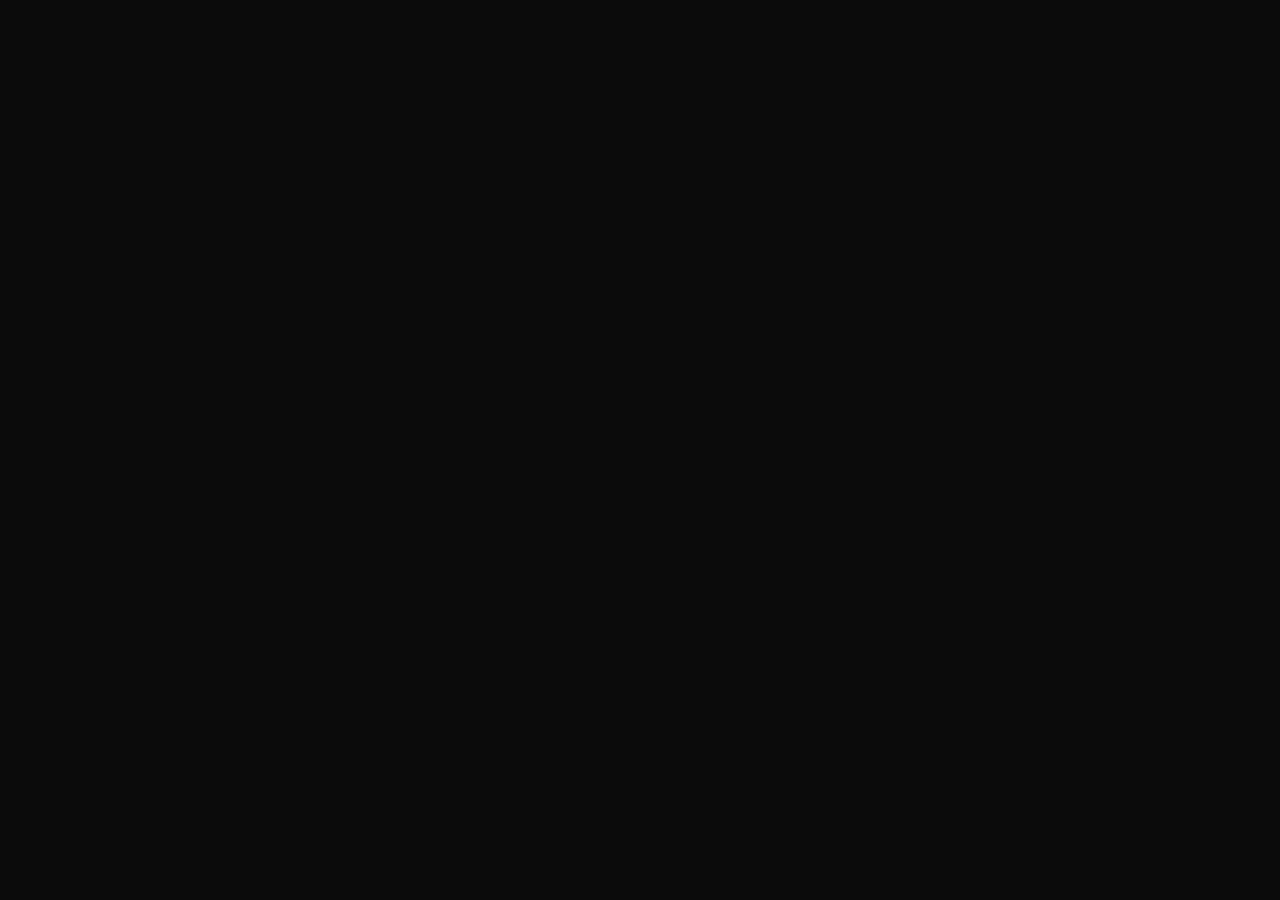
==== apps/mgu-camera-cluster/index.html @ ff3f5424 "refactor: isolate visualizer into tools/ and set up live app structure under apps/" ====
﻿<!DOCTYPE html>
<html lang="en">
<head>
    <meta charset="UTF-8">
    <title>MGU Front Camera Cluster</title>
    <link rel="stylesheet" href="style.css">
</head>
<body>
    <div class="cluster-container">
        <div class="cluster-screen">
            <!-- Live video stream container for the vehicle's hardware camera feed -->
            <div class="central-viewport">
                <video id="clusterCameraFeed" autoplay playsinline muted style="width: 100%; height: 100%; object-fit: cover;"></video>
            </div>
        </div>
    </div>
    <script src="app.js"></script>
</body>
</html>
---- apps/mgu-camera-cluster/style.css ----
﻿body {
    background-color: #0b0b0b;
    margin: 0;
    overflow: hidden;
}
.cluster-container {
    position: relative;
    width: 1280px;
    height: 480px;
}
.central-viewport {
    position: absolute;
    top: 14.5%;
    left: 21.5%;
    width: 57.1%;
    height: 73%;
    overflow: hidden;
}
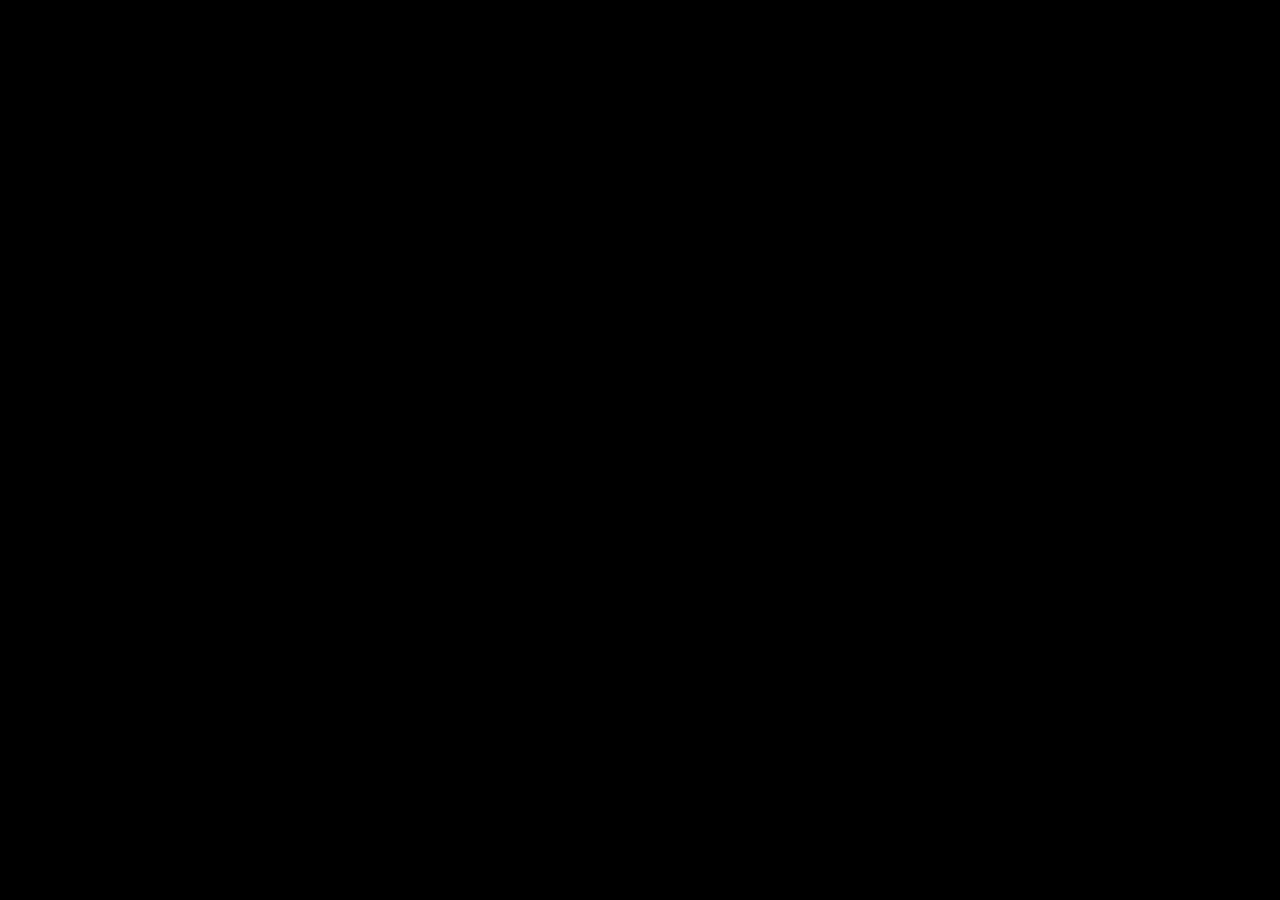
==== commit 7dd924e4: "feat: add production live-stream app assets to apps/mgu-camera-cluster" ====
--- a/apps/mgu-camera-cluster/index.html
+++ b/apps/mgu-camera-cluster/index.html
@@ -2,18 +2,13 @@
 <html lang="en">
 <head>
     <meta charset="UTF-8">
-    <title>MGU Front Camera Cluster</title>
+    <title>Front Camera Cluster App</title>
     <link rel="stylesheet" href="style.css">
 </head>
 <body>
-    <div class="cluster-container">
-        <div class="cluster-screen">
-            <!-- Live video stream container for the vehicle's hardware camera feed -->
-            <div class="central-viewport">
-                <video id="clusterCameraFeed" autoplay playsinline muted style="width: 100%; height: 100%; object-fit: cover;"></video>
-            </div>
-        </div>
+    <div class="cluster-viewport">
+        <!-- Live hardware stream injection target for cluster-render -->
+        <video id="clusterCameraFeed" autoplay playsinline muted></video>
     </div>
-    <script src="app.js"></script>
 </body>
 </html>
--- a/apps/mgu-camera-cluster/style.css
+++ b/apps/mgu-camera-cluster/style.css
@@ -1,18 +1,24 @@
 ﻿body {
-    background-color: #0b0b0b;
     margin: 0;
+    padding: 0;
+    background: transparent;
     overflow: hidden;
+    width: 100vw;
+    height: 100vh;
 }
-.cluster-container {
-    position: relative;
-    width: 1280px;
-    height: 480px;
+
+.cluster-viewport {
+    position: absolute;
+    width: 100%;
+    height: 100%;
+    display: flex;
+    align-items: center;
+    justify-content: center;
+    background: #000;
 }
-.central-viewport {
-    position: absolute;
-    top: 14.5%;
-    left: 21.5%;
-    width: 57.1%;
-    height: 73%;
-    overflow: hidden;
+
+#clusterCameraFeed {
+    width: 100%;
+    height: 100%;
+    object-fit: cover;
 }
